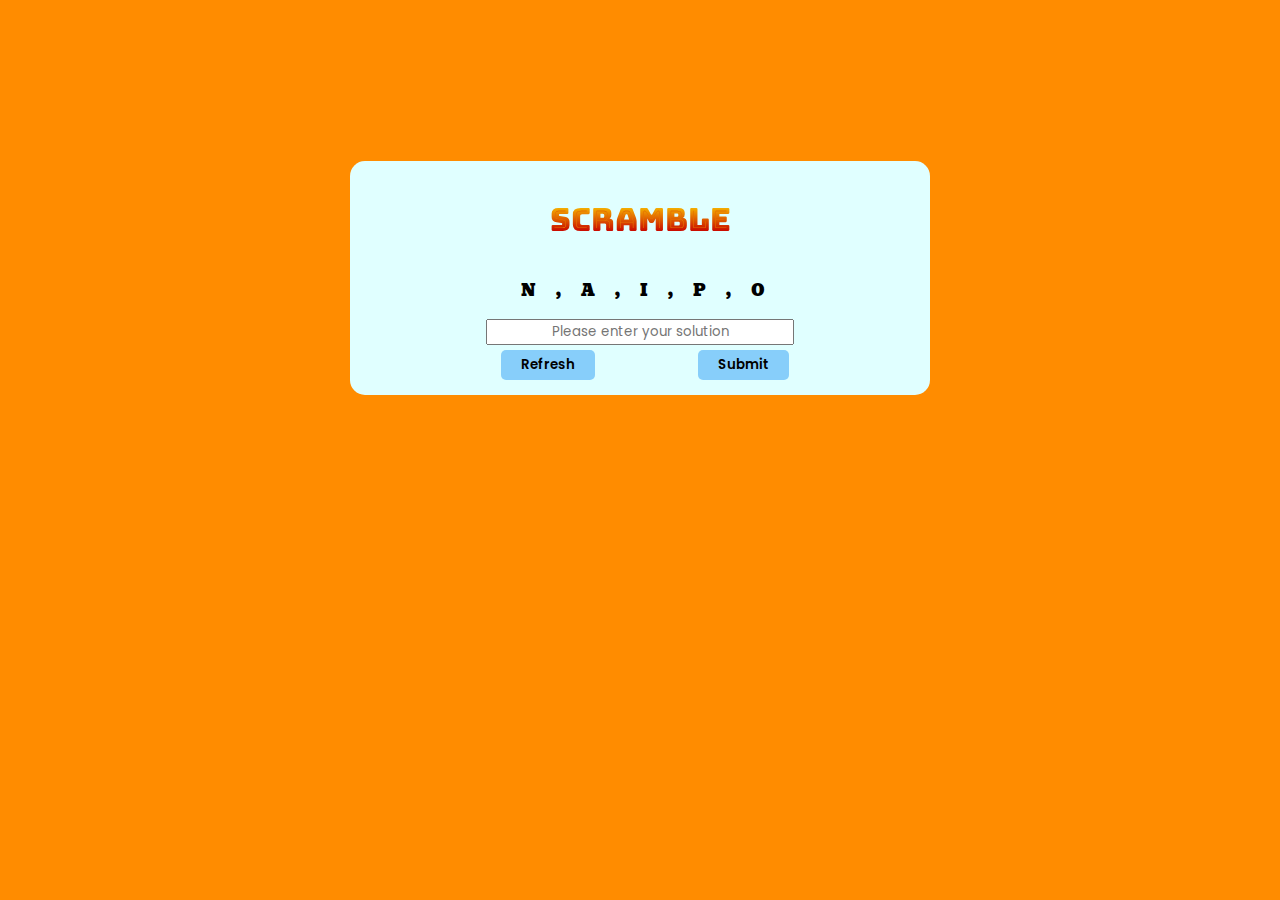
==== index.html @ 476b7e42 "implemented the refresh button" ====
<!DOCTYPE html>
<!-- Jedd Rixon Gibb 40485583 Coursework for SET08101 Web Technologies -->
<!-- This is a website which will host an anagram game called "Scramble"-->
<!-- This is the Css for the webpage-->
<html>


<head>
<title>Scramble - An Anagram Game</title>
<link rel="stylesheet" href="style.css">
<script src="js/words.js" defer></script>
<script src="js/script.js" defer></script>

</head>

<body>
	<div class="container">
		<h1>Scramble</h1>
		<div class="content">
			<p class="word"></p>
			<!-- This will be where the scramble is displayed -->
			<!-- TODO: have this word be randomised from a text folder of words -->
			
			<div class="solution">
				<input type="text" placeholder="Please enter your solution">
				<!-- This is the input box so that users can enter their answer -->
			</div>
			<!-- These are the buttons so that a user can choose a new word or submit their solution -->
			<div class="buttons">
				<button id="refresh">Refresh</button>
				<button id="submit">Submit</button>
				<script src="script.js"></script>
				
			</div>
		</div>
	</div>
</body>



</html>
---- style.css ----
@import url('https://fonts.googleapis.com/css2?family=Bungee+Spice&display=swap');
@import url('https://fonts.googleapis.com/css2?family=Bevan:ital@0;1&display=swap');
@import url('https://fonts.googleapis.com/css2?family=Bungee+Spice&family=Quicksand:wght@300..700&display=swap');
@import url('https://fonts.googleapis.com/css2?family=Poppins:ital,wght@0,100;0,200;0,300;0,400;0,500;0,600;0,700;0,800;0,900;1,100;1,200;1,300;1,400;1,500;1,600;1,700;1,800;1,900&display=swap');

/* Jedd Rixon Gibb 40485583 Coursework for SET08101 Web Technologies */
/* This is a website which will host an anagram game called "Scramble" */
/* This is the Css for the webpage */


body{
	display: flex;
	align-items: center;
	justify-content: center;
	min-height: 60vh;
	background-color: DarkOrange;
	
}

.container{
	display: grid;
	place-items: center;
	border-radius: 15px;
	background: LightCyan;
	width: 550px;
	padding: 15px;
}

.container{
    font-family: "Bungee Spice", sans-serif;
	font-weight: 400;
	font-style: normal;
}


.content .word{
	text-align: center;
	text-transform: uppercase;
	letter-spacing: 20px;
	margin-right: -25px;
	font-family: "Bevan", serif;
	font-weight: 300;
	font-style: normal
}
.content input{
	display: flex;
	width: 300px;
	text-align: center;
	font-family: "Poppins", sans-serif;
	font-weight: 400;
	font-style: normal;
}

.content .buttons{
	display: flex;
	justify-content: space-between;
	margin-top: 5px;
	margin-left: 15px;
	margin-right: 5px;
}

.content button{
	border: none;
	outline: none; 
	padding: 5px 20px;
	border-radius: 5px;
	font-family: "Poppins", sans-serif;
	font-weight: 600;
	font-style: normal;
	background: LightSkyBlue;
}
	
	

/* Went through a lot of trial and error to sort out positioning and colour scheme but settled on this approch*/
/* This should horizontally align with the center of the screen but will be positioned near the top of the page */
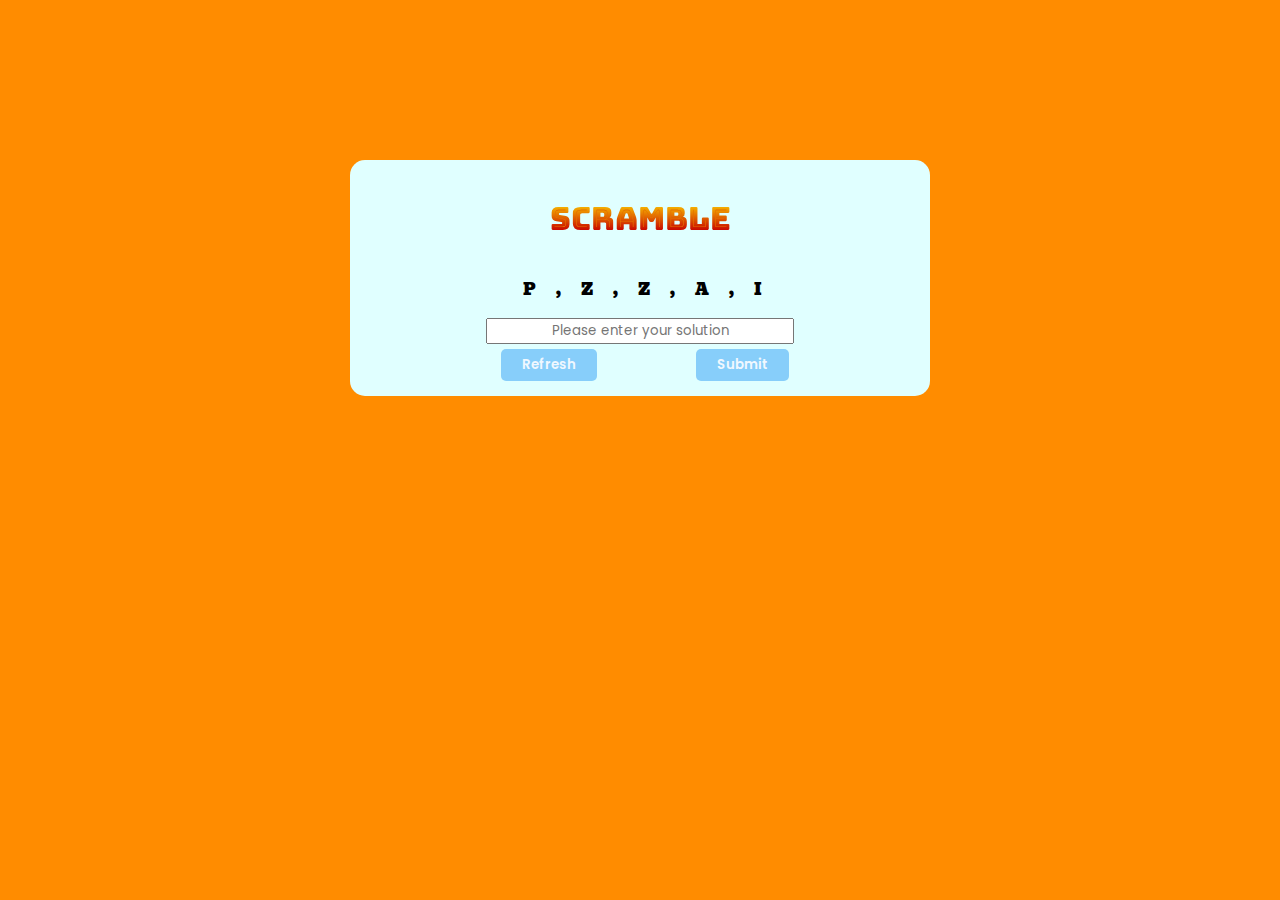
==== commit a16eb8f1: "changed the interactivity of the buttons" ====
--- a/index.html
+++ b/index.html
@@ -22,13 +22,13 @@
 			<!-- TODO: have this word be randomised from a text folder of words -->
 			
 			<div class="solution">
-				<input type="text" placeholder="Please enter your solution">
+				<input type="text" id="input" placeholder="Please enter your solution" maxlength="5">
 				<!-- This is the input box so that users can enter their answer -->
 			</div>
 			<!-- These are the buttons so that a user can choose a new word or submit their solution -->
 			<div class="buttons">
-				<button id="refresh">Refresh</button>
-				<button id="submit">Submit</button>
+				<button type="button" id="refresh">Refresh</button>
+				<button type="button" id="submit">Submit</button>
 				<script src="script.js"></script>
 				
 			</div>
--- a/style.css
+++ b/style.css
@@ -60,14 +60,27 @@
 }
 
 .content button{
-	border: none;
+	border: 1.5px solid transparent;
 	outline: none; 
 	padding: 5px 20px;
 	border-radius: 5px;
+	color:aliceblue;
 	font-family: "Poppins", sans-serif;
 	font-weight: 600;
 	font-style: normal;
 	background: LightSkyBlue;
+}
+
+#refresh:hover {
+	background-color:aliceblue;
+	border: 1.5px solid lightskyblue;
+	color: black;
+}
+
+#submit:hover{
+	background-color:aliceblue;
+	border: 1.5px solid lightskyblue;
+	color: black;
 }
 	
 	
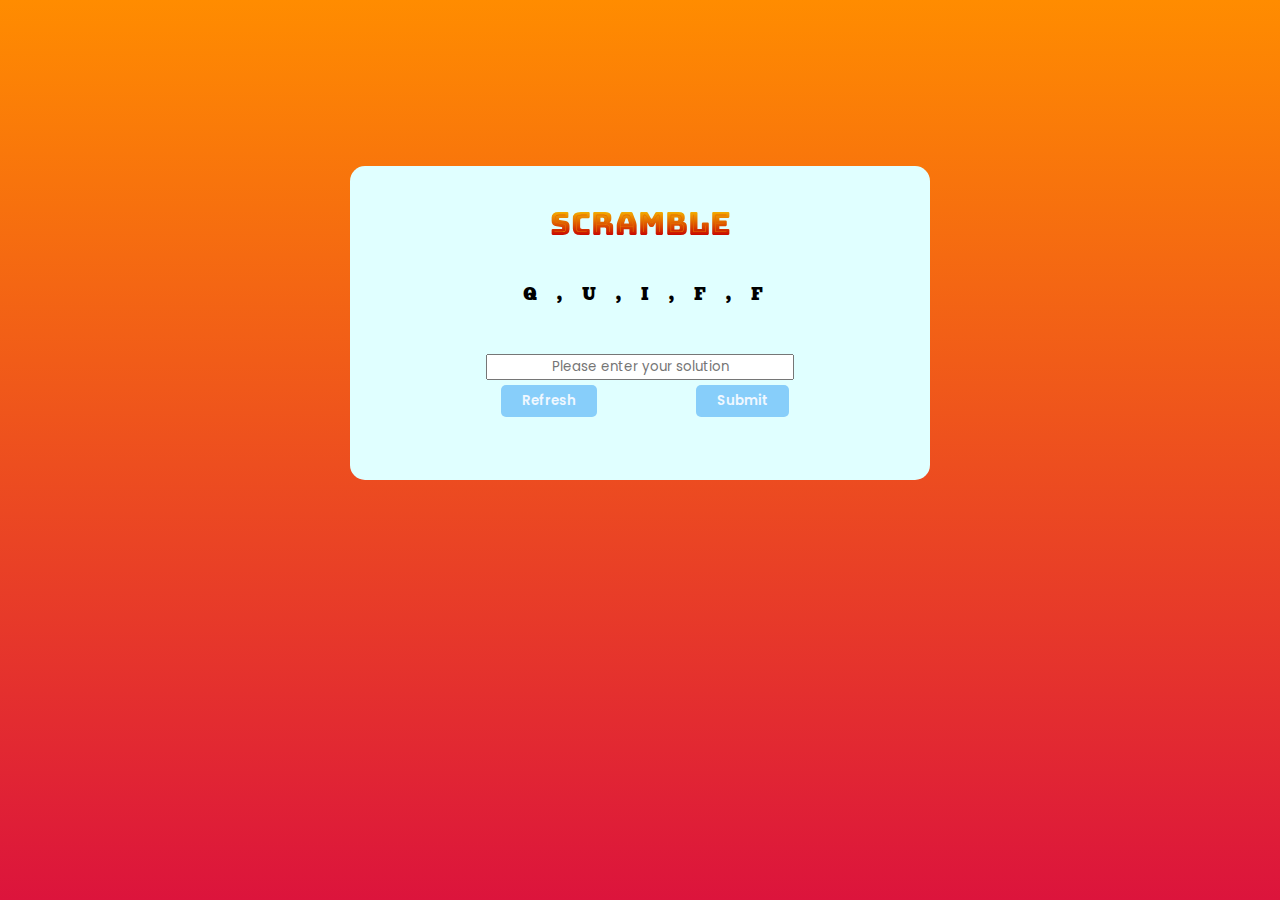
==== commit fef25a0e: "functionalised and completed buttons implementation" ====
--- a/index.html
+++ b/index.html
@@ -29,7 +29,6 @@
 			<div class="buttons">
 				<button type="button" id="refresh">Refresh</button>
 				<button type="button" id="submit">Submit</button>
-				<script src="script.js"></script>
 				
 			</div>
 		</div>
--- a/style.css
+++ b/style.css
@@ -6,15 +6,19 @@
 /* Jedd Rixon Gibb 40485583 Coursework for SET08101 Web Technologies */
 /* This is a website which will host an anagram game called "Scramble" */
 /* This is the Css for the webpage */
-
+html{
+	height:100%;
+}
 
 body{
 	display: flex;
 	align-items: center;
 	justify-content: center;
-	min-height: 60vh;
+	min-height: 70vh;
 	background-color: DarkOrange;
-	
+	background-image: linear-gradient(DarkOrange, crimson);
+	background-repeat: no-repeat;
+	background-attachment: fixed;
 }
 
 .container{
@@ -30,6 +34,7 @@
     font-family: "Bungee Spice", sans-serif;
 	font-weight: 400;
 	font-style: normal;
+	padding-bottom: 5%;
 }
 
 
@@ -40,7 +45,8 @@
 	margin-right: -25px;
 	font-family: "Bevan", serif;
 	font-weight: 300;
-	font-style: normal
+	font-style: normal;
+	padding-bottom: 10%;
 }
 .content input{
 	display: flex;
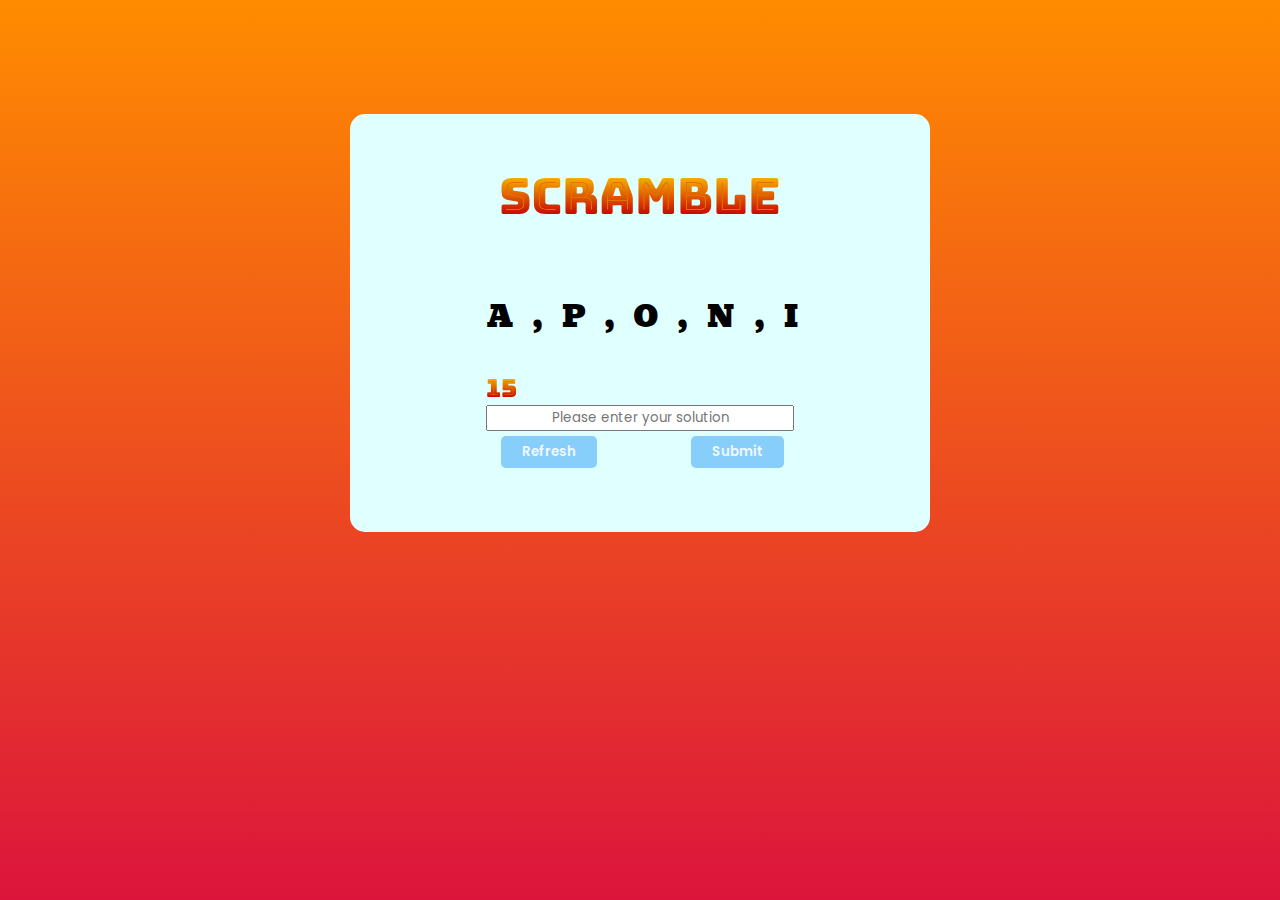
==== commit e2364260: "implementing timer and not implementing sounds anymore" ====
--- a/index.html
+++ b/index.html
@@ -20,6 +20,8 @@
 			<p class="word"></p>
 			<!-- This will be where the scramble is displayed -->
 			<!-- TODO: have this word be randomised from a text folder of words -->
+
+			<div  id="timer"> </div>
 			
 			<div class="solution">
 				<input type="text" id="input" placeholder="Please enter your solution" maxlength="5">
--- a/style.css
+++ b/style.css
@@ -2,6 +2,7 @@
 @import url('https://fonts.googleapis.com/css2?family=Bevan:ital@0;1&display=swap');
 @import url('https://fonts.googleapis.com/css2?family=Bungee+Spice&family=Quicksand:wght@300..700&display=swap');
 @import url('https://fonts.googleapis.com/css2?family=Poppins:ital,wght@0,100;0,200;0,300;0,400;0,500;0,600;0,700;0,800;0,900;1,100;1,200;1,300;1,400;1,500;1,600;1,700;1,800;1,900&display=swap');
+@import url('https://fonts.googleapis.com/css2?family=Pixelify+Sans:wght@400..700&display=swap');
 
 /* Jedd Rixon Gibb 40485583 Coursework for SET08101 Web Technologies */
 /* This is a website which will host an anagram game called "Scramble" */
@@ -33,6 +34,7 @@
 .container{
     font-family: "Bungee Spice", sans-serif;
 	font-weight: 400;
+	font-size: 25px;
 	font-style: normal;
 	padding-bottom: 5%;
 }
@@ -45,8 +47,17 @@
 	margin-right: -25px;
 	font-family: "Bevan", serif;
 	font-weight: 300;
+	font-size: 30px;
 	font-style: normal;
-	padding-bottom: 10%;
+}
+
+.content .timer{
+	text-align: center;
+	font-family: "Pixelify Sans", sans-serif;
+	font-size: 40px;
+  	font-optical-sizing: auto;
+  	font-weight: 500;
+  	font-style: normal;
 }
 .content input{
 	display: flex;
@@ -62,7 +73,7 @@
 	justify-content: space-between;
 	margin-top: 5px;
 	margin-left: 15px;
-	margin-right: 5px;
+	margin-right: 10px;
 }
 
 .content button{
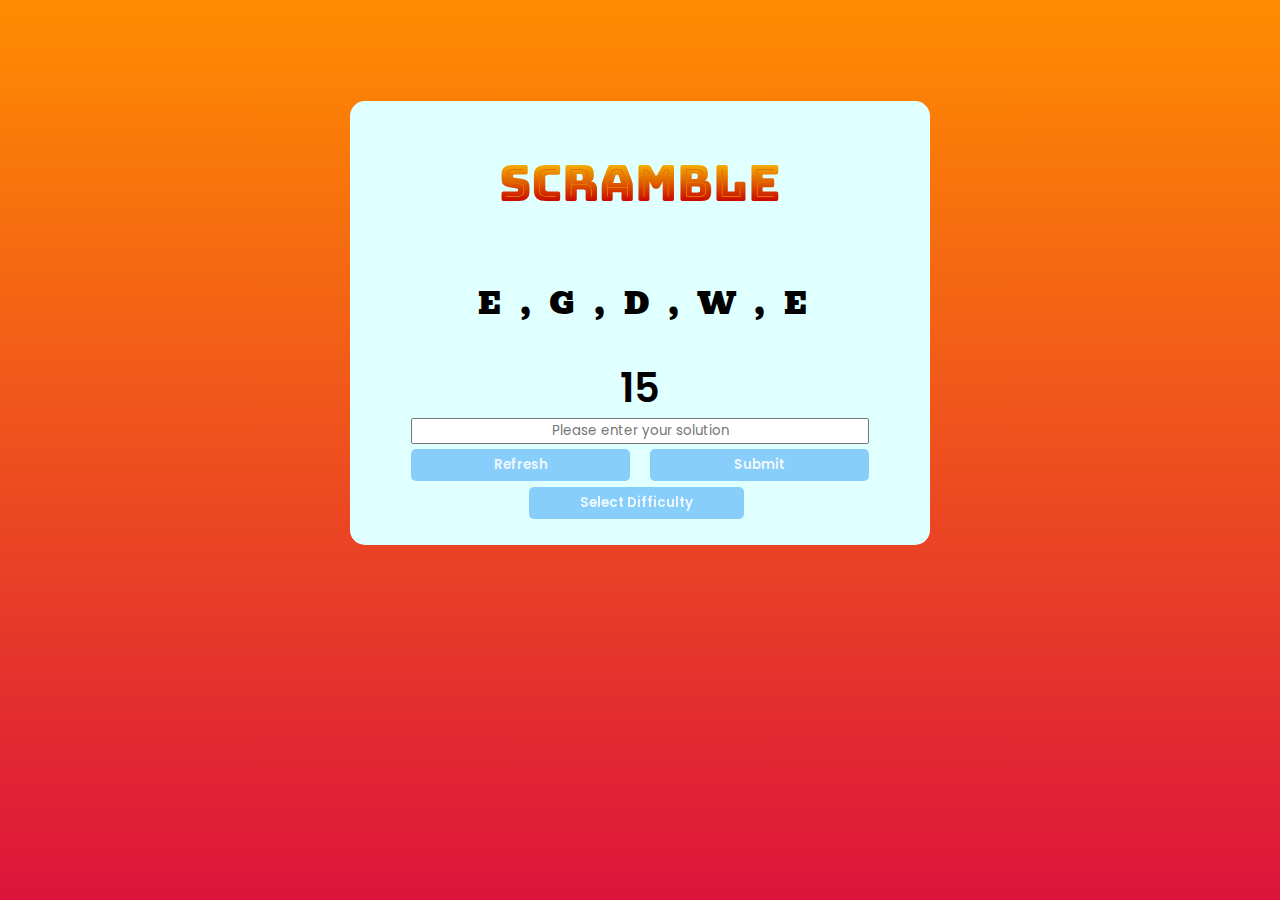
==== commit 40e3202f: "fixed issue with refresh button not refreshing the correctWord" ====
--- a/index.html
+++ b/index.html
@@ -33,6 +33,15 @@
 				<button type="button" id="submit">Submit</button>
 				
 			</div>
+			<div class="dropDown">
+				<button onclick="myDropDown()" class="dropButton"> Select Difficulty</button>
+				<div id="myDropDown" class="dropContent">
+					<a href="#">5 letters</a>
+					<a href="#">6 letters</a>
+					<a href="#">7 letters</a>  
+				</div>
+
+			</div>
 		</div>
 	</div>
 </body>
--- a/style.css
+++ b/style.css
@@ -2,17 +2,19 @@
 @import url('https://fonts.googleapis.com/css2?family=Bevan:ital@0;1&display=swap');
 @import url('https://fonts.googleapis.com/css2?family=Bungee+Spice&family=Quicksand:wght@300..700&display=swap');
 @import url('https://fonts.googleapis.com/css2?family=Poppins:ital,wght@0,100;0,200;0,300;0,400;0,500;0,600;0,700;0,800;0,900;1,100;1,200;1,300;1,400;1,500;1,600;1,700;1,800;1,900&display=swap');
-@import url('https://fonts.googleapis.com/css2?family=Pixelify+Sans:wght@400..700&display=swap');
+/* These are fonts I found which I have used below for the customisation of the website */
+
 
 /* Jedd Rixon Gibb 40485583 Coursework for SET08101 Web Technologies */
 /* This is a website which will host an anagram game called "Scramble" */
 /* This is the Css for the webpage */
 html{
-	height:100%;
+	height:100%;  
 }
+/* Without height:100%; the cascading background would stop halfway down, this ensures that the background will adjust for different screen heights */
 
 body{
-	display: flex;
+	display: flex;   
 	align-items: center;
 	justify-content: center;
 	min-height: 70vh;
@@ -22,7 +24,10 @@
 	background-attachment: fixed;
 }
 
-.container{
+/* these settings are mostly the same, but display flex allows the box to resize itself when the window is bigger or smaller */
+/* I have kept this within reason as I still want the game to be a specific size, but it does allow for some movement for users */
+
+.container{ /* this is the main box */
 	display: grid;
 	place-items: center;
 	border-radius: 15px;
@@ -31,7 +36,7 @@
 	padding: 15px;
 }
 
-.container{
+.container{ /* This is the title 'Scramble'*/
     font-family: "Bungee Spice", sans-serif;
 	font-weight: 400;
 	font-size: 25px;
@@ -40,9 +45,9 @@
 }
 
 
-.content .word{
+.content .word{ /* This is the anagram*/
 	text-align: center;
-	text-transform: uppercase;
+	text-transform: uppercase; /* so that words can't be misunderstood I have it transformed to uppercase for consistency */
 	letter-spacing: 20px;
 	margin-right: -25px;
 	font-family: "Bevan", serif;
@@ -51,34 +56,34 @@
 	font-style: normal;
 }
 
-.content .timer{
+.content #timer{ /* This is the timer */
 	text-align: center;
-	font-family: "Pixelify Sans", sans-serif;
 	font-size: 40px;
-  	font-optical-sizing: auto;
-  	font-weight: 500;
-  	font-style: normal;
+	font-family: "Poppins", sans-serif;
+	font-weight: 600;
+	font-style: normal;
 }
-.content input{
+
+.content input{ /* This is the user input box*/
 	display: flex;
-	width: 300px;
+	width: 450px;
 	text-align: center;
 	font-family: "Poppins", sans-serif;
 	font-weight: 400;
 	font-style: normal;
 }
 
-.content .buttons{
+.container .buttons{
 	display: flex;
 	justify-content: space-between;
-	margin-top: 5px;
-	margin-left: 15px;
-	margin-right: 10px;
 }
 
+
 .content button{
+	width: calc(100% / 2 - 10px);
+	margin-top: 5px;
 	border: 1.5px solid transparent;
-	outline: none; 
+	outline: none;
 	padding: 5px 20px;
 	border-radius: 5px;
 	color:aliceblue;
@@ -88,19 +93,43 @@
 	background: LightSkyBlue;
 }
 
-#refresh:hover {
+
+button:hover{ /* This is the hover for both buttons, It changes the colour when the users mouse is on a button in order to highlight it*/
 	background-color:aliceblue;
 	border: 1.5px solid lightskyblue;
 	color: black;
 }
 
-#submit:hover{
-	background-color:aliceblue;
-	border: 1.5px solid lightskyblue;
-	color: black;
+.dropButton{
+
+	cursor: pointer;
 }
-	
-	
+
+.dropDown{
+	width: 450px;
+	position: fixed;
+	display: inline;
+	text-align:center;
+}
+
+.dropContent{
+	display: none;
+	position: absolute;
+	background-color: #f1f1f1;
+  	min-width: 160px;
+  	box-shadow: 0px 8px 16px 0px rgba(0,0,0,0.2);
+  	z-index: 1;
+}
+
+.dropContent a{
+	color: aliceblue;
+	display: block;
+	font-family: "Poppins", sans-serif;
+	font-weight: 600;
+	font-style: normal;
+}
+
+.show{display:block;}
 
 /* Went through a lot of trial and error to sort out positioning and colour scheme but settled on this approch*/
 /* This should horizontally align with the center of the screen but will be positioned near the top of the page */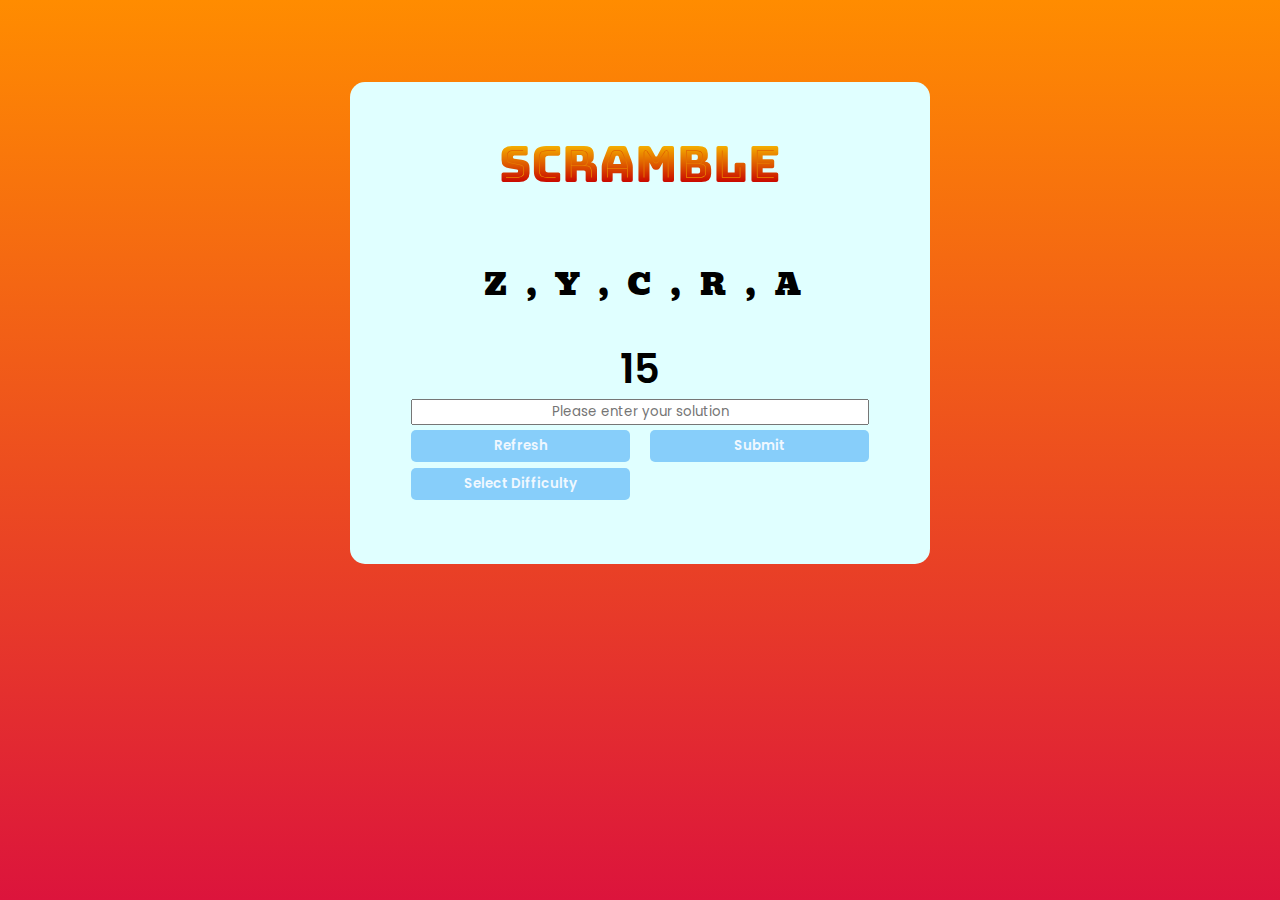
==== commit abd7aa06: "implemented drop down menu (FINALLY)" ====
--- a/index.html
+++ b/index.html
@@ -31,17 +31,17 @@
 			<div class="buttons">
 				<button type="button" id="refresh">Refresh</button>
 				<button type="button" id="submit">Submit</button>
-				
 			</div>
+
 			<div class="dropDown">
-				<button onclick="myDropDown()" class="dropButton"> Select Difficulty</button>
+				<button id="difficulty" class="dropButton">Select Difficulty</button>
 				<div id="myDropDown" class="dropContent">
 					<a href="#">5 letters</a>
 					<a href="#">6 letters</a>
 					<a href="#">7 letters</a>  
 				</div>
-
 			</div>
+			
 		</div>
 	</div>
 </body>
--- a/style.css
+++ b/style.css
@@ -100,36 +100,43 @@
 	color: black;
 }
 
+
 .dropButton{
-
-	cursor: pointer;
+	width:100%;
 }
 
 .dropDown{
-	width: 450px;
-	position: fixed;
-	display: inline;
-	text-align:center;
+	position: relative;
 }
 
 .dropContent{
-	display: none;
+	display:none;
 	position: absolute;
-	background-color: #f1f1f1;
-  	min-width: 160px;
-  	box-shadow: 0px 8px 16px 0px rgba(0,0,0,0.2);
-  	z-index: 1;
+	margin-top: 5px;
+	border: 1.5px solid transparent;
+	outline: none;
+	padding: 5px 20px;
+	border-radius: 5px;
+	background: LightSkyBlue;
 }
 
 .dropContent a{
-	color: aliceblue;
-	display: block;
+	display:block;
+	color:aliceblue;
 	font-family: "Poppins", sans-serif;
 	font-weight: 600;
 	font-style: normal;
+	text-decoration: none;
+	font-size: 15px;
 }
 
-.show{display:block;}
+.dropDown a:hover{
+	color: black;
+}
+
+.show{
+	display:block;
+}
 
 /* Went through a lot of trial and error to sort out positioning and colour scheme but settled on this approch*/
 /* This should horizontally align with the center of the screen but will be positioned near the top of the page */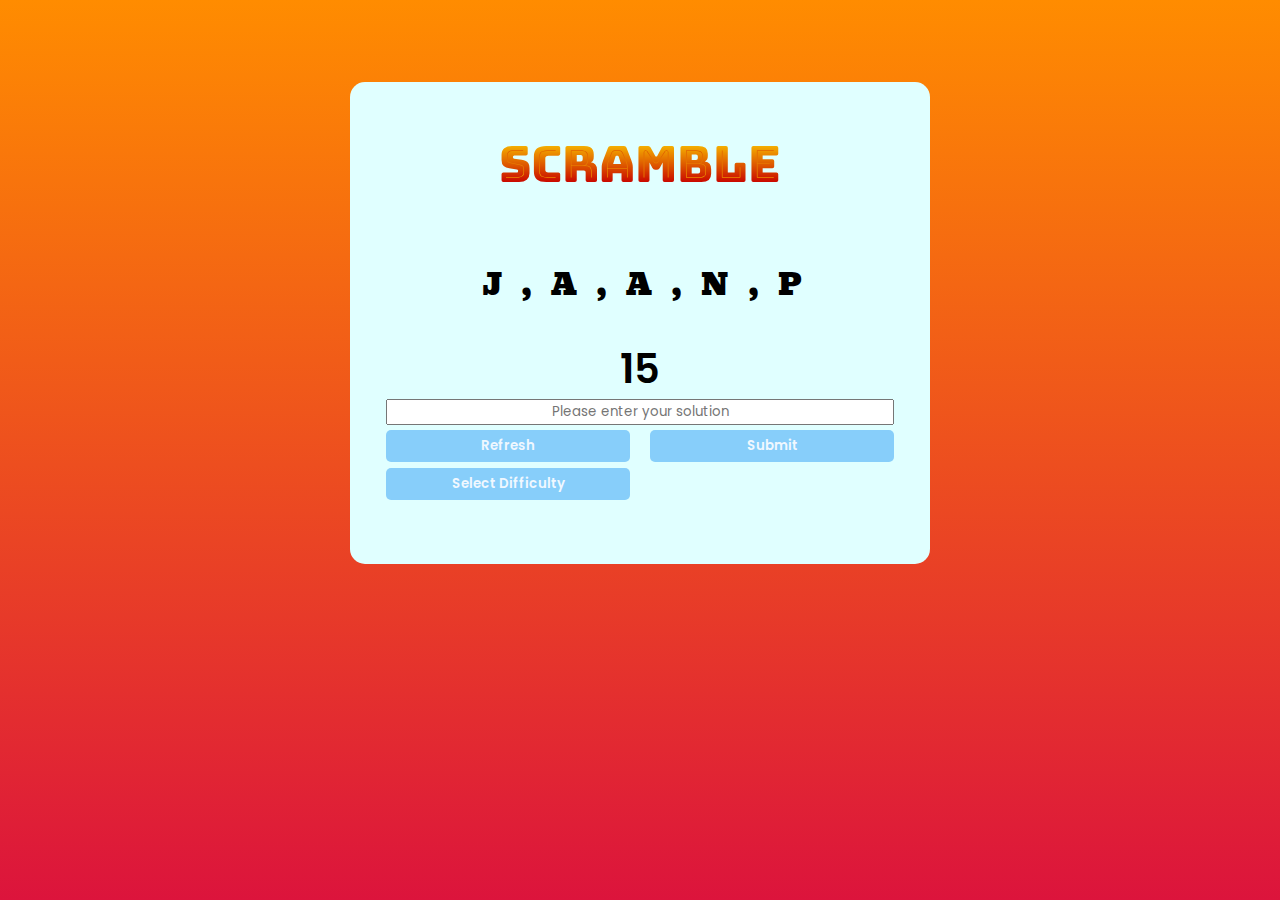
==== commit 54a22992: "implemented 6 and 7 letter guesses" ====
--- a/index.html
+++ b/index.html
@@ -1,7 +1,7 @@
 <!DOCTYPE html>
 <!-- Jedd Rixon Gibb 40485583 Coursework for SET08101 Web Technologies -->
 <!-- This is a website which will host an anagram game called "Scramble"-->
-<!-- This is the Css for the webpage-->
+<!-- This is the HTML for the home page-->
 <html>
 
 
@@ -36,9 +36,9 @@
 			<div class="dropDown">
 				<button id="difficulty" class="dropButton">Select Difficulty</button>
 				<div id="myDropDown" class="dropContent">
-					<a href="#">5 letters</a>
-					<a href="#">6 letters</a>
-					<a href="#">7 letters</a>  
+					<a href="index.html" id="5letter">5 letters</a>
+					<a href="6letters.html" id="6letter">6 letters</a>
+					<a href="7letters.html" id="7letter">7 letters</a>  
 				</div>
 			</div>
 			
--- a/style.css
+++ b/style.css
@@ -66,7 +66,7 @@
 
 .content input{ /* This is the user input box*/
 	display: flex;
-	width: 450px;
+	width: 500px;
 	text-align: center;
 	font-family: "Poppins", sans-serif;
 	font-weight: 400;
@@ -103,10 +103,12 @@
 
 .dropButton{
 	width:100%;
+	
 }
 
 .dropDown{
 	position: relative;
+	
 }
 
 .dropContent{
@@ -118,6 +120,7 @@
 	padding: 5px 20px;
 	border-radius: 5px;
 	background: LightSkyBlue;
+	
 }
 
 .dropContent a{
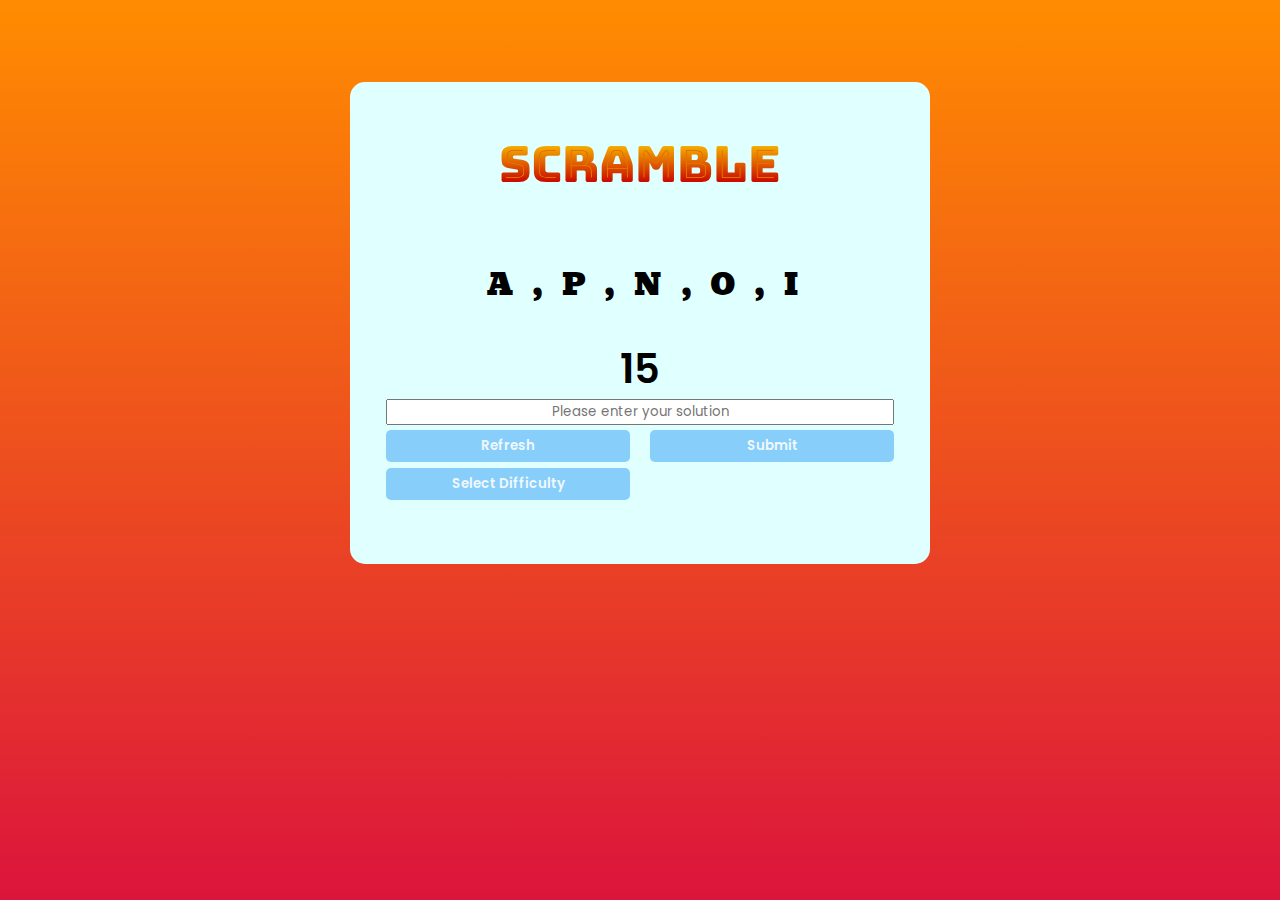
==== commit e47c0dd2: "comments all sorted" ====
--- a/index.html
+++ b/index.html
@@ -41,7 +41,8 @@
 					<a href="7letters.html" id="7letter">7 letters</a>  
 				</div>
 			</div>
-			
+			<!-- The above section is for the drop down menu for difficulty selection -->
+            <!-- A lot of help was found from W3 schools - https://www.w3schools.com/howto/howto_js_dropdown.asp -->
 		</div>
 	</div>
 </body>
--- a/style.css
+++ b/style.css
@@ -73,14 +73,15 @@
 	font-style: normal;
 }
 
-.container .buttons{
+.container .buttons{  /* this applies to all of the buttons and is why they are laid out how they are */
 	display: flex;
 	justify-content: space-between;
 }
 
 
+
 .content button{
-	width: calc(100% / 2 - 10px);
+	width: calc(100% / 2 - 10px);  /* this took a lot of messing about with to find out the correct ratio for the buttons */
 	margin-top: 5px;
 	border: 1.5px solid transparent;
 	outline: none;
@@ -110,6 +111,7 @@
 	position: relative;
 	
 }
+/* this is for the box difficulty selection box^ */
 
 .dropContent{
 	display:none;
@@ -122,6 +124,8 @@
 	background: LightSkyBlue;
 	
 }
+
+/* setting position to absolute allows the drop down menu to display directly underneath the selection box */
 
 .dropContent a{
 	display:block;
@@ -136,10 +140,9 @@
 .dropDown a:hover{
 	color: black;
 }
+/* this changes the colour of the text for each webpage when hovering over them */
 
 .show{
 	display:block;
 }
-
-/* Went through a lot of trial and error to sort out positioning and colour scheme but settled on this approch*/
-/* This should horizontally align with the center of the screen but will be positioned near the top of the page */+/* this  is toggeled when the selection box is clicked and it adds the "display: block" attribute to .dropcontent*/
